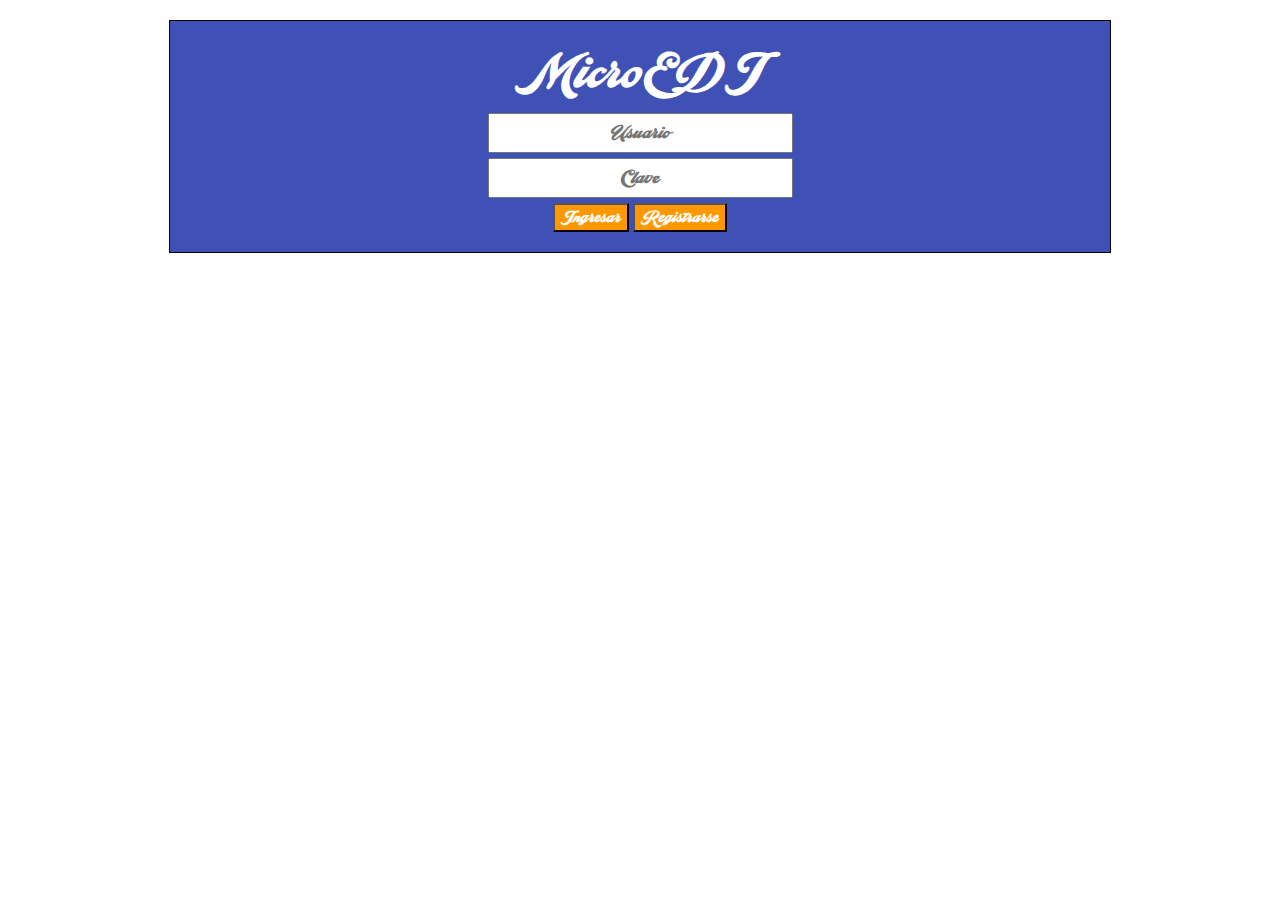
==== Index.html @ 0cb6f723 "entrega 1 TP" ====
<!Doctype HTML>
<HTML lang = "ES">
  <head>
    <meta charset="utf-8">
    <meta name="keywords" content="Ingresar, Loguear, Acceder">
    <meta name="DESCRIPTION" content="Inicio de sesión">
    <title> LogIn </title>
      <link rel="StyleSheet" href="Estilo.css">
  </head>
  <body>
    <div class = "contenedor">
      <header>
        <h1> MicroEDI </h1>
      </header>
        <section>
              <input type = "text" placeholder = "Usuario"/>
              <input type = "text" placeholder = "Clave"/>
				<footer>
                  <input type = "button" value = "Ingresar" />
                  <input type = "button" value = "Registrarse" />
				</footer>
        </section>
    </div>
  </body>
---- Estilo.css ----
html {
	background: white;
}
@font-face{
	font-family: propia;
	src: url(./Font/MiFuente.ttf);
}
.contenedor{
	width: 900px;
	margin: 20px auto;
	padding: 20px;
	background: #3F51B5;
	border: 1px solid black;
  text-align: center;
}
/*header{
	text-align: center;
	background: #3F51B5;
}*/
h1{
  font: bold 42px propia;
  margin: 0px auto;
  display: inline-block;
  color: white;
  background: #3F51B5;
}
input[type="text"] {
  display: block;
  text-align: center;
  margin: 5px auto;
  padding: 5px;
  fonT: bold 16px propia;
  font-weight: bold;
  color: #212121
}
input[type="checkbox"]{
	text-align: center;
	color: #C5CAE9;
	margin: 10px auto;
	padding: 5px;
	font: bold 16px propia;
}
input[type="button"]{
  text-align: center;
  font: bold 14px propia;
	background-color: #FF9800;
	color: #FFFFFF;
}
footer {
  text-align: center;
}
nav {
	font: bold 15px propia;
	color: #FFFFFF;
	text-align: center;
	background: #303F9F;
  list-style:none;
  margin: 10px 5px 10px 5px;
}
nav li{
	display: inline-block;
  	padding-left: 20px;
	padding-right: 20px;
}
nav li a{
	text-decoration: none;
	color: #FFFFFF;
}
aside{
	 vertical-align: top;
	 border: 1px solid black;
	 display: inline-block;
	 width: 25%;
	 text-align: left;
	 background: #C5CAE9;
	 font: bold 18px propia;
  }
aside header{
	font: bold 20px propia;
	border-bottom: 1px solid black;
	background: #C5CAE9;
	display: inline-block;
}
ul{
  list-style: none;
	padding: 10px;
}
section{
  width: 74%;
  display: inline-block;
  list-style: none;
}
/*img{
  display: inline-block;
  width: 20px;
}*/
article{
	background:#C5CAE9;
	margin: 20px;
	padding: 15px;
	margin-top: 0;
}
article.mensaje h3{
  text-align: left;
}
ul.blanco{
	background: #FFFFFF;
	margin: auto;
}
.seguidores h4{
	margin-top: 0px;
	padding: 5px;
	margin-bottom: 5px;
}
.SectionPublicacion{
	font: bold 16px propia;
	color: #212121;
	background: white;
	padding: 75px;
}
.Publicacion header{
  text-align: left;
	font: bold 20px propia;
	color: #FFFFFF;
	background: #757575;
	padding: 10px;
}
.Publicacion header h3{
 display: inline-block;
 margin-left: 5px;
}
.icono{
  margin-top: 1em;
	float: right;
	padding: 0px 5px 0px 5px;
	font: bold 20px propia;
	color: #FFFFFF;
	background: #FF9800;
}
/*.Publicacion{
  margin: 5px;
}*/
.eti, .likes{
 position: absolute;
 left: 0;
}
.ImagenPublicacion{
  display: block;
  height: 2em;
  position: relative;
  margin-top: 1em;
}
.ImagenPublicacion .favorito{
  position: absolute;
  right: 1em;
  width: 60px;
  text-align: right;
	font-size: 20px;
}
.ImagenPublicacion .etique{
  position: absolute;
  left: 1em;
  width: 50%;
  text-align: left;
  margin: 5px 10px 5px 10px;
}
.etiqueta{
  margin-left: 2em;
}
#respuesta{
  display: inline-block;
  padding: 5px 50px;
}
.principal{

  width: 74%;
  list-style: none;
}
.seguidores{
  width: 32%;
	padding: 15px;
  border: 1px solid black;
  display: inline-block;
  box-sizing: border-box;
  margin: 1px;
	text-align: left;
  list-style: none;
	background: #C5CAE9;
}
.Seguidores header {
	color: #FFFFFF;
	background: #757575;
	text-align: left;
	padding: 10px;
}
#head{
	font: bold 14px propia;
	color: #FFFFFF;
	background: #757575;
	text-align: left;
	padding: 10px;
}
section.opciones{
	text-align: center;
}
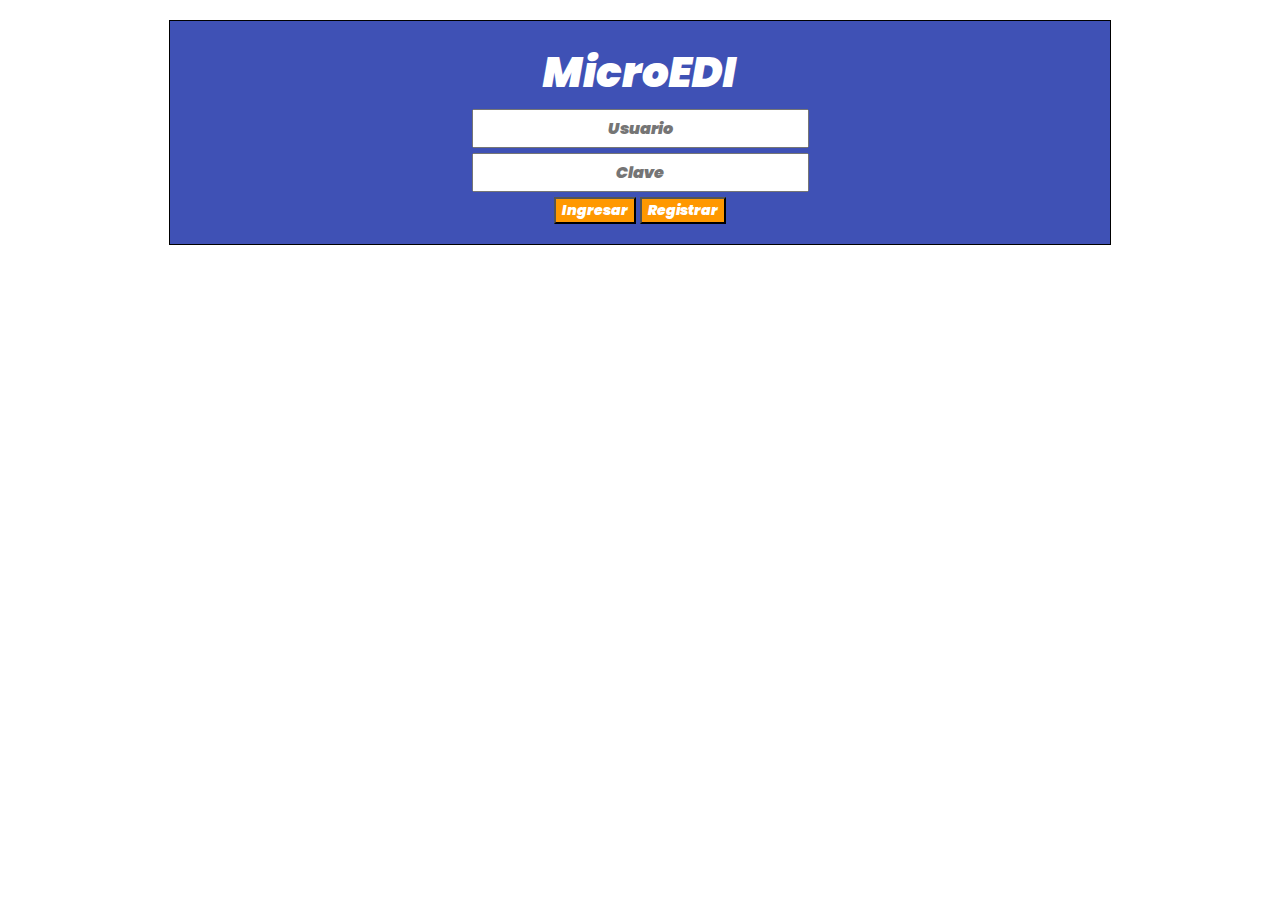
==== commit 8866d7af: "TP-JavaScript" ====
--- a/Index.html
+++ b/Index.html
@@ -1,9 +1,10 @@
-<!Doctype HTML>
+﻿<!Doctype HTML>
 <HTML lang = "ES">
   <head>
     <meta charset="utf-8">
     <meta name="keywords" content="Ingresar, Loguear, Acceder">
     <meta name="DESCRIPTION" content="Inicio de sesión">
+    <script type="text/javascript"  src="Codigo.js"></script>
     <title> LogIn </title>
       <link rel="StyleSheet" href="Estilo.css">
   </head>
@@ -14,11 +15,16 @@
       </header>
         <section>
               <input type = "text" placeholder = "Usuario"/>
-              <input type = "text" placeholder = "Clave"/>
+              <input type = "password" placeholder = "Clave"/>
 				<footer>
-                  <input type = "button" value = "Ingresar" />
-                  <input type = "button" value = "Registrarse" />
+              <form method="post" action="Inicio.HTML">
+                <input type = "submit" value = "Ingresar">
+              </form>
+              <form method="post" action="Registrar.HTML">
+                <input type = "submit" value = "Registrar">
+              </form>
 				</footer>
+        <div id="error"> </div>
         </section>
     </div>
   </body>
--- a/Estilo.css
+++ b/Estilo.css
@@ -33,6 +33,25 @@
   font-weight: bold;
   color: #212121
 }
+input[type="password"] {
+  display: block;
+  text-align: center;
+  margin: 5px auto;
+  padding: 5px;
+  fonT: bold 16px propia;
+  font-weight: bold;
+  color: #212121
+}
+input[type="email"] {
+  display: block;
+  text-align: center;
+  margin: 5px auto;
+  padding: 5px;
+  fonT: bold 16px propia;
+  font-weight: bold;
+  color: #212121
+}
+
 input[type="checkbox"]{
 	text-align: center;
 	color: #C5CAE9;
@@ -40,11 +59,22 @@
 	padding: 5px;
 	font: bold 16px propia;
 }
-input[type="button"]{
+input[type="submit"]{
   text-align: center;
   font: bold 14px propia;
 	background-color: #FF9800;
 	color: #FFFFFF;
+	display: inline-block;
+}
+input[type="button"]{
+  text-align: center;
+  font: bold 14px propia;
+	background-color: #FF9800;
+	color: #FFFFFF;
+	display: inline-block;
+}
+form{
+	display: inline-block;
 }
 footer {
   text-align: center;
@@ -116,7 +146,21 @@
 	font: bold 16px propia;
 	color: #212121;
 	background: white;
-	padding: 75px;
+	padding: 15px;
+	width: 95%;
+}
+#mensajeNuevo{
+  margin: auto;
+  display: block;
+  width: 95%;
+  min-width: 95%; 
+  height: 7em;
+  max-height: 7em;
+  max-width: 95%;
+  padding: 15px;
+  font-size: 16px;
+  background: #FFFFFF;
+  color: #212121;
 }
 .Publicacion header{
   text-align: left;
@@ -203,3 +247,11 @@
 section.opciones{
 	text-align: center;
 }
+div #error {
+	background: red;
+	font: 15px solid white;
+}
+div #incompleto {
+	background: red;
+	font: 15px solid white;
+}
